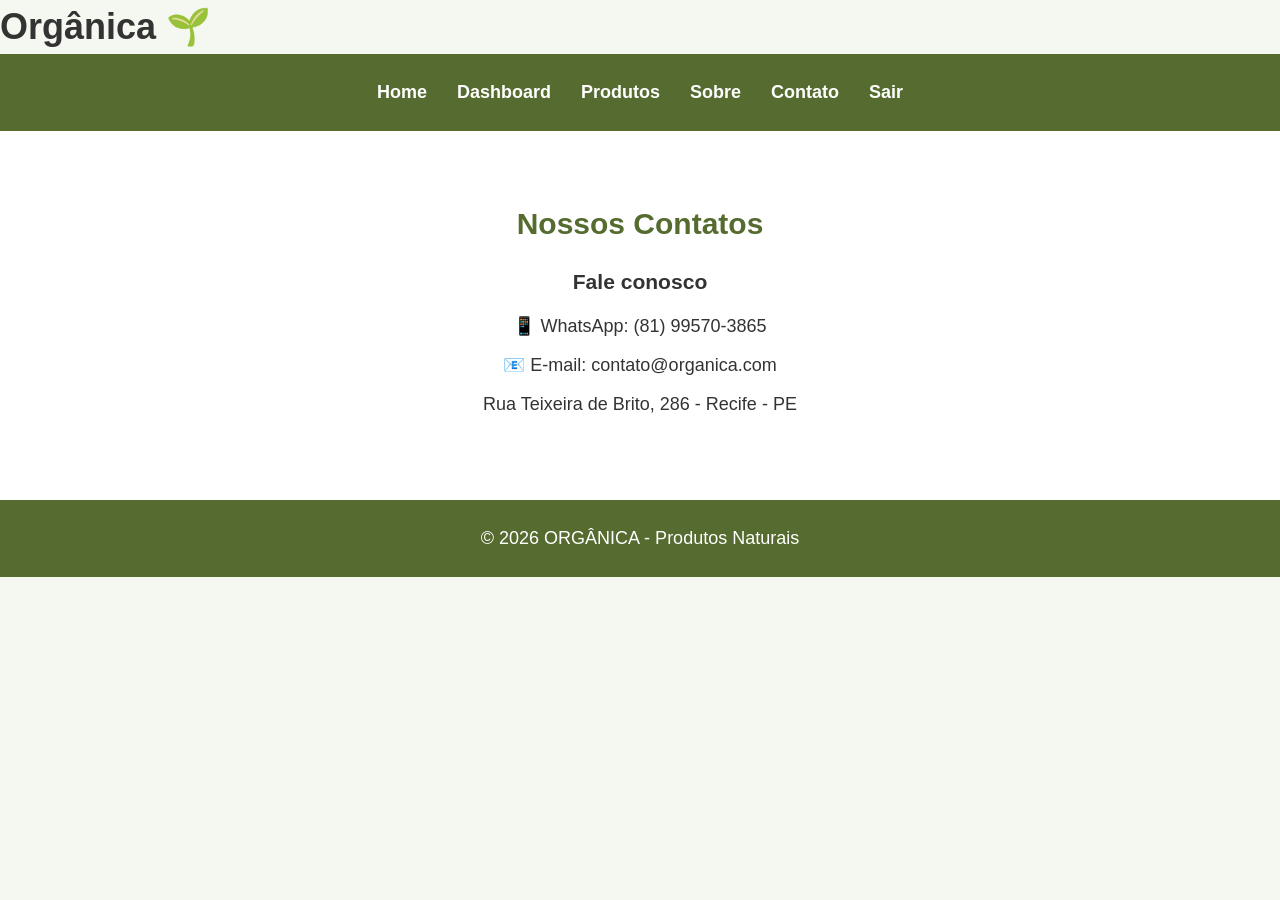
==== contato.html @ 989823d1 "Primeiro projeto ORGÂNICA" ====
<!DOCTYPE html>
<html lang="pt-BR">
<head>
    <meta charset="UTF-8">
    <meta name="viewport" content="width=device-width, initial-scale=1.0">
    <title>Contato</title>

      <link rel="stylesheet" href="style.css">
        
</head>
<body>

    <div class="logo">

        <h1>Orgânica 🌱</h1>

    </div>
<header>

    <nav>
            <ul class="menu"> 

                <li> 
                    <a href="index.html">Home</a> 
                </li> 
                
                <li> 
                    <a href="dashboard.html">Dashboard</a> 
                </li> 
                
                 <li> 
                    <a href="produtos.html">Produtos</a> 
                    
                    <ul class="submenu"> 

                        <li> 
                            <a href="cesta.html">Cestas</a> 
                        </li> 
                        
                        <li> 
                            <a href="frutas.html">Frutas</a> 
                        </li> 

                        <li> 
                            <a href="verduras.html">Verduras</a> 

                        </li> 
                    </ul> 
                </li> 

                <li> 
                    <a href="sobre.html">Sobre</a>

                </li> 

                <li> 
                    <a href="contato.html">Contato</a> 

                </li> 

                <li> 
                    <a href="login.html">Sair</a> 

                </li> 

            </ul>    
        </nav>

</header>

<main>
    <section class="contato">

        <h2>Nossos Contatos</h2> 

        <h3>Fale conosco</h3>
        
        <p>📱 WhatsApp: (81) 99570-3865</p>
        <p>📧 E-mail: contato@organica.com</p>
        <p>Rua Teixeira de Brito, 286 - Recife - PE </p>

    </section>
</main>

<footer>
    <p>© 2026 ORGÂNICA - Produtos Naturais</p>
</footer>

</body>
</html>
---- style.css ----
* {
    box-sizing: border-box;
    margin: 0;
    padding: 0;
}

html{ scroll-behavior: smooth;}

body {
    font-family: Arial, sans-serif;
    line-height: 1.5;
    background-color: #f5f8f1;
    color:#333;
    font-size: 18px;
}

header {
    background-color:darkolivegreen;
    color: white;
    text-align: center;
    padding: 25px 8%;
}

header h1 {
    font-size: 32px;
    margin-bottom: 25px;
}


nav {
    display: flex;
    justify-content: center;
    
}

.menu { display: flex; 
    gap: 30px; 
    list-style: none;
}

nav a {
    color: white;
    text-decoration: none;
    font-weight: bold;
    font-size: 18px;
    transition: 0,3s;
}

nav a:hover {
    color: whitesmoke;
    text-decoration: underline;
}

.menu li {
    position: relative;
}

.submenu {
    display: none;
    position: absolute;
    background-color:whitesmoke;
    text-align: center;
    width: 120px;
}

.submenu a {
    display: block;
    color: darkolivegreen;
    padding: 10px;
    text-decoration: none;
    font-size: 16px;
}

.menu li:hover .submenu { 
    display: block; 
}

.inicio {
    display: flex;
    justify-content: space-around;
    align-items: center;
    gap: 50px;
    padding: 70px;
    background-color: white;
    min-height: 550px;
}

.inicio h2 {
    color: darkolivegreen;
    font-size: 38px;
    margin-bottom: 25px;
}

.inicio p {
    font-size: 20px;
    margin-bottom: 30px;
}

.inicio img {
    width: 350px;
    max-width: 100%;
    object-fit: cover;
    border-radius: 50%;
    border: 8px solid white;
    box-shadow: 20px;
}

button {
    background-color: darkolivegreen;
    color: white;
    border: none;
    padding: 14px 25px;
    border-radius: 5px;
    font-size: 18px;
}

button:hover {
    background-color: darkolivegreen;
}

.dashboard {
    text-align: center;
    padding: 70px 8%;
    background-color: white;
}

.dashboard h2 {
    color: darkolivegreen;
    font-size: 30px;
    margin-bottom: 20px;
}

.dashboard p {
    font-size: 18px;
    margin-bottom: 10px;
}

.produtos {
    background-color: white;
    text-align: center;
    padding: 70px 8%;
}

.produtos h2 {
    color: darkolivegreen;
    font-size: 32px;
    margin-bottom: 40px;
}

.cards {
    display: grid;
    grid-template-columns: repeat(3,1fr);
    gap: 20px;
}

.card {
    background-color:rgb(212, 231, 177);
    width: 280px;
    padding: 25px;
    border-radius: 10px;
    border: 1px solid;
}

.card img {
    width: 160px;
    max-width: 100%;
    object-fit: cover;
    border-radius: 40%;
    border: 8px solid rgba(245, 245, 245, 0.651);
    box-shadow: 0;
}

.card h3 {
    color: darkolivegreen;
    margin: 15px 0;
    font-size: 22px;
}

.card p {
    margin: 10px;
}

.card ul {
    text-align: left;
    margin: 20px 30px;
}

.card li {
    margin-bottom: 8px;
}

.preco {
    color: darkolivegreen;
    font-size: 22px;
    font-weight: bold;
}

.produto-detalhe {
    background-color: white;
    text-align: center;
    width: 400px;
    margin: 60px auto;
    padding: 35px;
    border-radius: 10px;
}

.produto-detalhe img {
    width: 250px;
    max-width: 100%;
}

.produto-detalhe h2 {
    color: darkolivegreen;
    margin: 20px;
}

.produto-detalhe ul {
    text-align: left;
    margin: 20px 50px;
}

.sobre {
    text-align: center;
    padding: 70px 8%;
    background-color: white;
}

.sobre h2 {
    color: darkolivegreen;
    font-size: 18px;
    margin-bottom: 20px;
}

.sobre p {
    margin: 10px;
    font-size: 18px;
}

.contato {
    text-align: center;
    padding: 70px 8%;
    background-color: white;
}

.contato h2 {
    color: darkolivegreen;
    margin-bottom: 20px;
    font-size: 30px;
}

.contato h3 {
margin-bottom: 15px;
}

.contato p {
    margin: 12px;
    
}

.login {
    background-color: beige;
    width: 350px;
    max-width: 90%;
    border-radius: 10px;
    box-shadow:0 5px 20px;
    padding: 35px;
    text-align: center;
}

.login h1 {
    color: darkolivegreen;
    margin-bottom: 15px;
    font-size: 30px;
}

.login h2 {
    margin-bottom: 20px;
}

.login form {
    margin: 15px;
    text-align: left;
}

.login label {
    display: block;
    margin-bottom: 8px;
}

.login input {
    width: 100%;
    padding: 10px;
    margin-bottom: 5px;
}

footer {
    background-color:darkolivegreen ;
    color: white;
    text-align: center;
    padding: 25px;
    margin-top: 0;
}
footer p {
    font-size: 18px;
}
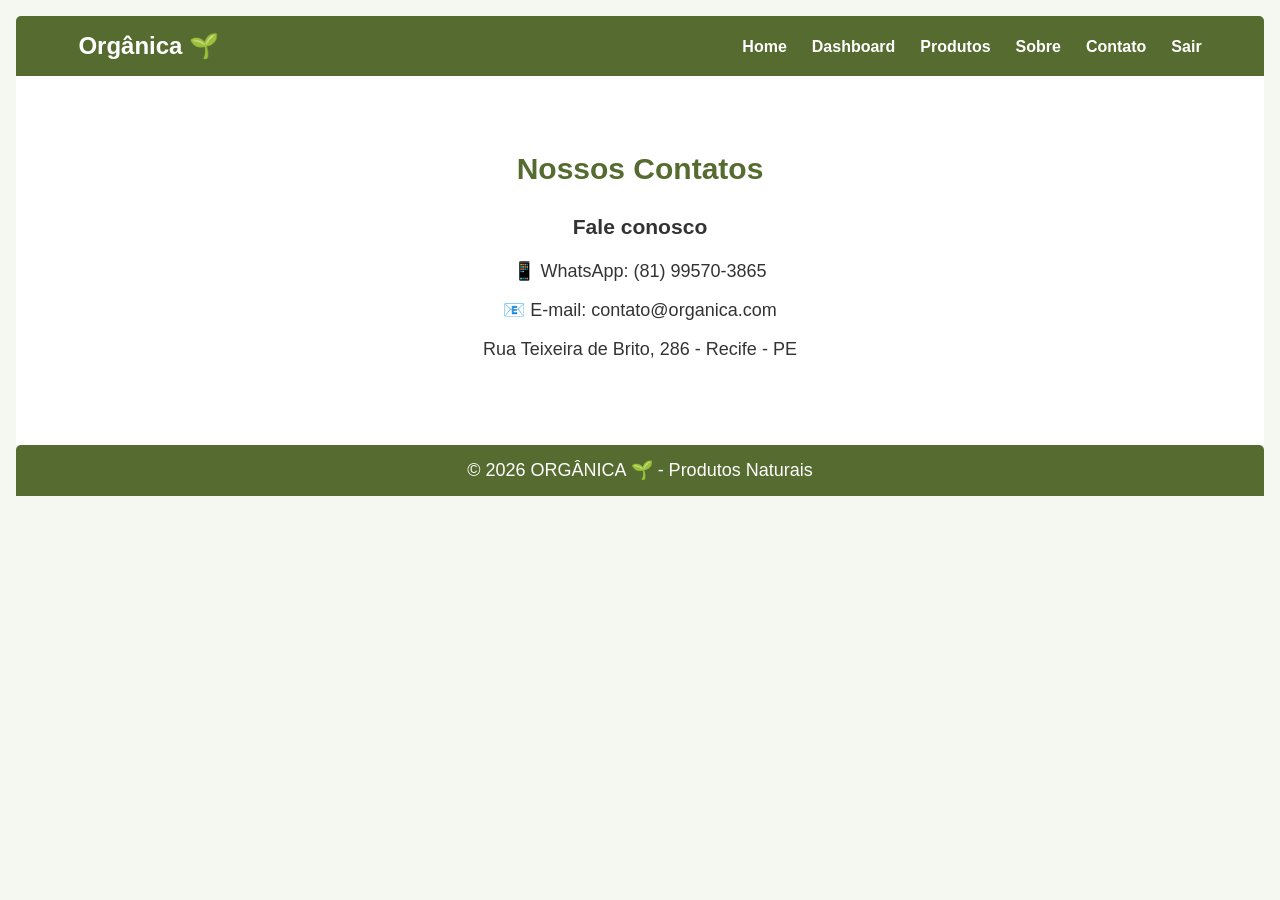
==== commit bdc3eb58: "Atualizando paginas e removendo arquivos antigos" ====
--- a/contato.html
+++ b/contato.html
@@ -10,12 +10,12 @@
 </head>
 <body>
 
+<header>
     <div class="logo">
 
         <h1>Orgânica 🌱</h1>
 
     </div>
-<header>
 
     <nav>
             <ul class="menu"> 
@@ -45,6 +45,10 @@
                             <a href="verduras.html">Verduras</a> 
 
                         </li> 
+
+                        <li>
+                            <a href="legumes.hml">Legumes</a>
+                        </li>
                     </ul> 
                 </li> 
 
@@ -83,7 +87,7 @@
 </main>
 
 <footer>
-    <p>© 2026 ORGÂNICA - Produtos Naturais</p>
+    <p>© 2026 ORGÂNICA 🌱 - Produtos Naturais</p>
 </footer>
 
 </body>
--- a/style.css
+++ b/style.css
@@ -1,5 +1,3 @@
-
-
 * {
     box-sizing: border-box;
     margin: 0;
@@ -14,18 +12,23 @@
     background-color: #f5f8f1;
     color:#333;
     font-size: 18px;
+    padding: 16px;
 }
 
 header {
     background-color:darkolivegreen;
     color: white;
-    text-align: center;
-    padding: 25px 8%;
+    padding: 12px 5%;
+    display: flex;
+    justify-content: space-between;
+    align-items: center;
+    border-radius: 5px 5px 0 0;
+    
 }
 
 header h1 {
-    font-size: 32px;
-    margin-bottom: 25px;
+    font-size: 24px;
+    margin-bottom: 0px;
 }
 
 
@@ -35,8 +38,9 @@
     
 }
 
-.menu { display: flex; 
-    gap: 30px; 
+.menu { 
+    display: flex; 
+    gap: 25px; 
     list-style: none;
 }
 
@@ -44,8 +48,8 @@
     color: white;
     text-decoration: none;
     font-weight: bold;
-    font-size: 18px;
-    transition: 0,3s;
+    font-size: 16px;
+    transition: 0.3s;
 }
 
 nav a:hover {
@@ -60,9 +64,15 @@
 .submenu {
     display: none;
     position: absolute;
-    background-color:whitesmoke;
-    text-align: center;
-    width: 120px;
+    top: 100%;
+    left: 0;
+    background-color: white;
+    text-align: center;
+    width: 130px;
+    list-style: none;
+    z-index: 10;
+    box-shadow: 0 4px 8px rgba(0, 0, 0, 0.15);
+    border-radius: 4px;
 }
 
 .submenu a {
@@ -70,7 +80,7 @@
     color: darkolivegreen;
     padding: 10px;
     text-decoration: none;
-    font-size: 16px;
+    font-size: 15px;
 }
 
 .menu li:hover .submenu { 
@@ -79,41 +89,59 @@
 
 .inicio {
     display: flex;
-    justify-content: space-around;
+    justify-content: space-between;
     align-items: center;
-    gap: 50px;
-    padding: 70px;
-    background-color: white;
-    min-height: 550px;
+    gap: 30px;
+    padding: 45px 5%;
+    background-color: #f8f8ed;
+    min-height: 350px;
+    border: 1px solid #c8d8bd;
+    border-radius: 0 0 5px 5px;
+}
+
+.texto-inicio {
+    flex: 1;
 }
 
 .inicio h2 {
     color: darkolivegreen;
     font-size: 38px;
-    margin-bottom: 25px;
+    margin-bottom: 0;
 }
 
 .inicio p {
+    color: #234f2b;
     font-size: 20px;
-    margin-bottom: 30px;
+    margin: 10px 0 25px;
+    max-width: 380px;
+}
+
+.imagem-inicio {
+    flex: 1;
+    display: flex;
+    justify-content: center;
+    align-items: center;
 }
 
 .inicio img {
-    width: 350px;
-    max-width: 100%;
-    object-fit: cover;
-    border-radius: 50%;
-    border: 8px solid white;
-    box-shadow: 20px;
+    width: 100%;
+    max-width: 430px;
+    height: 280px;
+    object-fit: contain;
+    border-radius: 0;
+    border: none;
+    box-shadow: none;
 }
 
 button {
     background-color: darkolivegreen;
     color: white;
-    border: none;
-    padding: 14px 25px;
-    border-radius: 5px;
-    font-size: 18px;
+    border: 1px solid #234f2b;
+    padding: 12px 23px;
+    border-radius: 25px;
+    font-size: 16px;
+    cursor: pointer;
+    transition: 0.3s;
 }
 
 button:hover {
@@ -264,7 +292,7 @@
     width: 350px;
     max-width: 90%;
     border-radius: 10px;
-    box-shadow:0 5px 20px;
+    box-shadow:0 5px 20px rgba(0, 0, 0, 0.2);
     padding: 35px;
     text-align: center;
 }
@@ -277,6 +305,7 @@
 
 .login h2 {
     margin-bottom: 20px;
+    color: darkolivegreen;
 }
 
 .login form {
@@ -299,10 +328,13 @@
     background-color:darkolivegreen ;
     color: white;
     text-align: center;
-    padding: 25px;
+    padding: 12px 5%;
     margin-top: 0;
+    border-radius: 5px 5px 0 0;
 }
 footer p {
     font-size: 18px;
 }
 
+
+    
